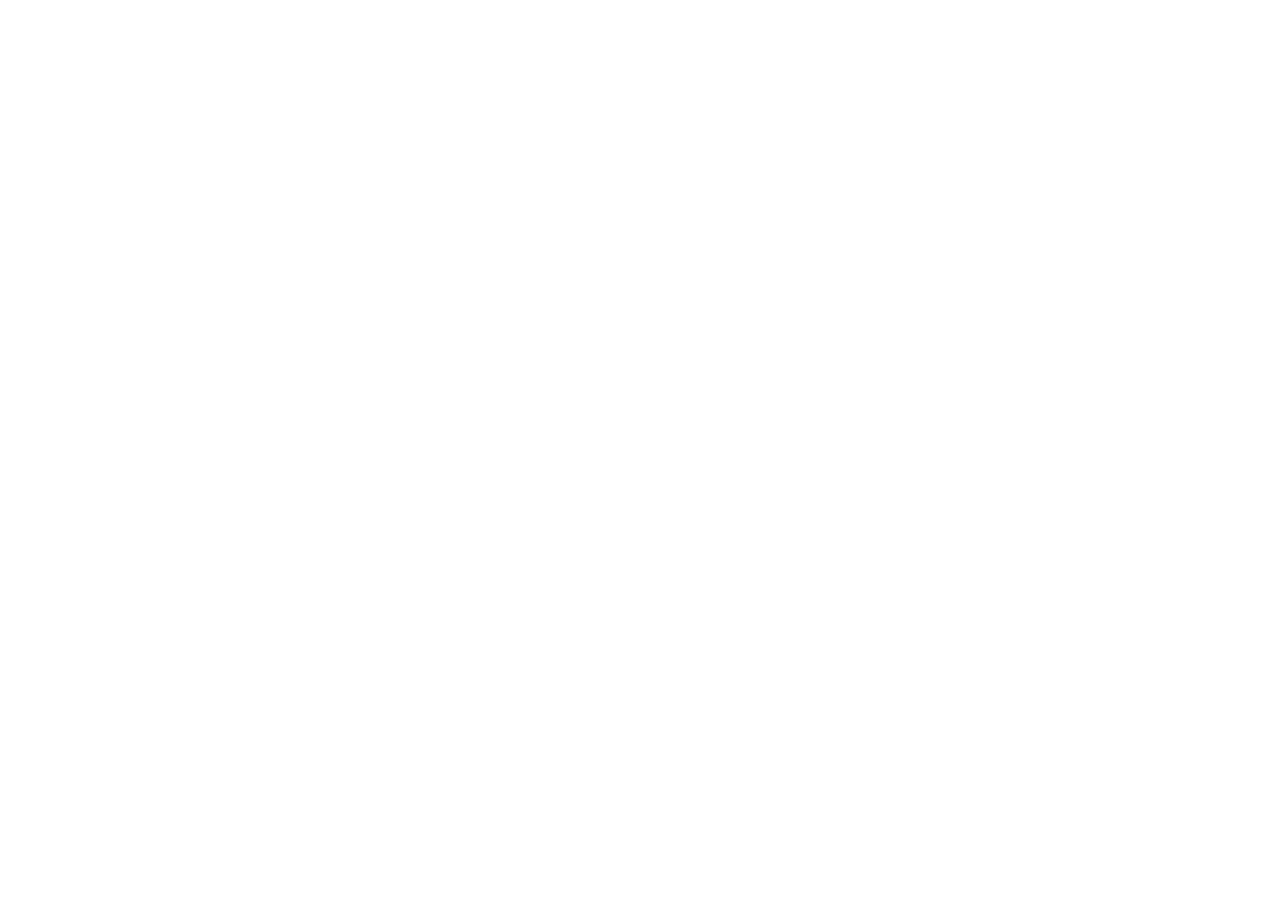
==== public_html/Projects.html @ 24e53733 "I was fixing up my web site to look nice and profesional" ====
<!DOCTYPE html>
<!--
To change this license header, choose License Headers in Project Properties.
To change this template file, choose Tools | Templates
and open the template in the editor.
-->
<html>
    <head>
        <title>Projects</title>
        <meta charset="UTF-8">
        <meta name="viewport" content="width=device-width, initial-scale=1.0">
        <link type="text/css" rel="stylesheet" href="css/custom-style.css">
        
    </head>
    <body>
        
    </body>
</html>
---- public_html/css/custom-style.css ----
div {
       border-color: grey;
       border-width: 1px;
       border-style: solid;
       padding: 30px;
       }

       .container {
       border-color: black;
       }

       .row {
       border-color: green;
       }
       h1 {
           color: green;
       }
       
       
       
       
       body{background-image: url('http://fc06.deviantart.net/fs70/f/2012/164/5/9/hexagon_wallpaper_v2_by_wideo-d53ed00.png') ;}
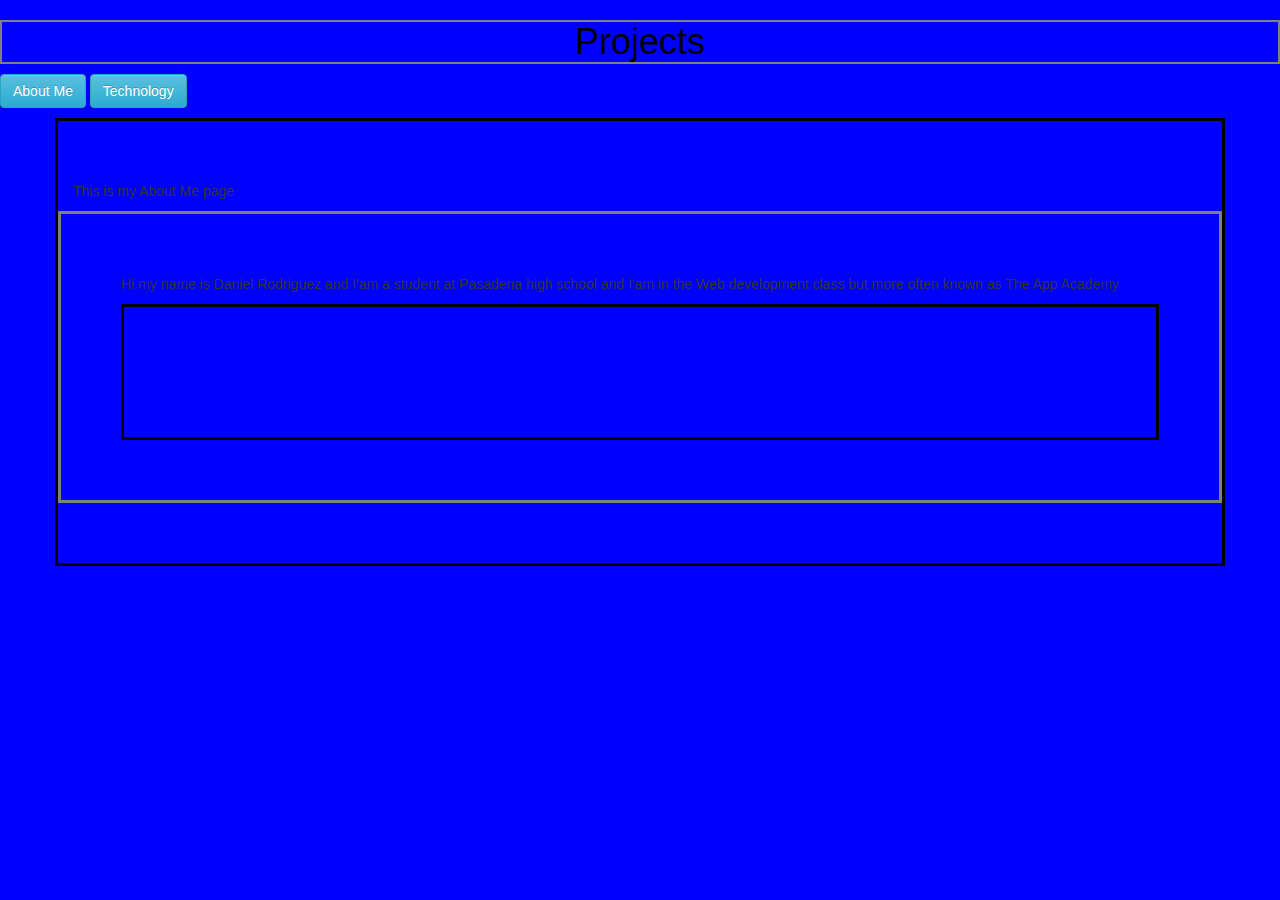
==== commit bfe25f4e: "adding advanced things" ====
--- a/public_html/Projects.html
+++ b/public_html/Projects.html
@@ -6,13 +6,44 @@
 -->
 <html>
     <head>
-        <title>Projects</title>
+        <title>port 2</title>
         <meta charset="UTF-8">
         <meta name="viewport" content="width=device-width, initial-scale=1.0">
+        
+        <link type="text/css" rel="stylesheet" href="css/bootstrap.css">
+        <link type="text/css" rel="stylesheet" href="css/bootstrap-theme.css">
         <link type="text/css" rel="stylesheet" href="css/custom-style.css">
         
     </head>
     <body>
         
+        <header>
+        
+        
+                                                                          
+        </header>
+            
+        <h1>Projects</h1>
+        <p> 
+        <a type="button" class="btn btn-info" href="index.html">About Me</a>
+        <a type="button" class="btn btn-info" href="Technology.html">Technology</a>
+        </p>
+        
+        <div class="container">
+             <p>This is my About Me page</p>
+       
+         <div class="row">
+             <p>Hi my name is Daniel Rodriguez and I'am a student at Pasadena high school and I'am in the Web development class but more often known as The App Academy</p>
+             
+             <div class="col-xs-12">
+                    <p></p>
+             </div>
+             
+                  
+             
+             </div>
+             
+             </div>
+        
     </body>
 </html>
--- a/public_html/css/custom-style.css
+++ b/public_html/css/custom-style.css
@@ -1,8 +1,8 @@
        div {
-       border-color: grey;
-       border-width: 1px;
+       border-color: black;
+       border-width: 3px;
        border-style: solid;
-       padding: 30px;
+       padding: 60px;
        }
 
        .container {
@@ -10,13 +10,35 @@
        }
 
        .row {
-       border-color: green;
+       border-color: grey;
        }
        h1 {
-           color: green;
+           color: black;
+           border-color:grey;
+           border-width: 2px;
+           border-style: solid;
+           text-align: center;
+           
+           
        }
        
+       body {
+           background-color: blue; 
+           
+       }
        
+       header {
+          text-align: center;
+           
+       }
        
+       marquee {
+            color: black;
+            
+       }
+       
+       /*<button type="button" class="btn btn-info">About Me</button>
+       <button type="button" class="btn btn-info">Technology</button>
+       <button type="button" class="btn btn-info">Projects</button>*/
        
        body{background-image: url('http://fc06.deviantart.net/fs70/f/2012/164/5/9/hexagon_wallpaper_v2_by_wideo-d53ed00.png') ;}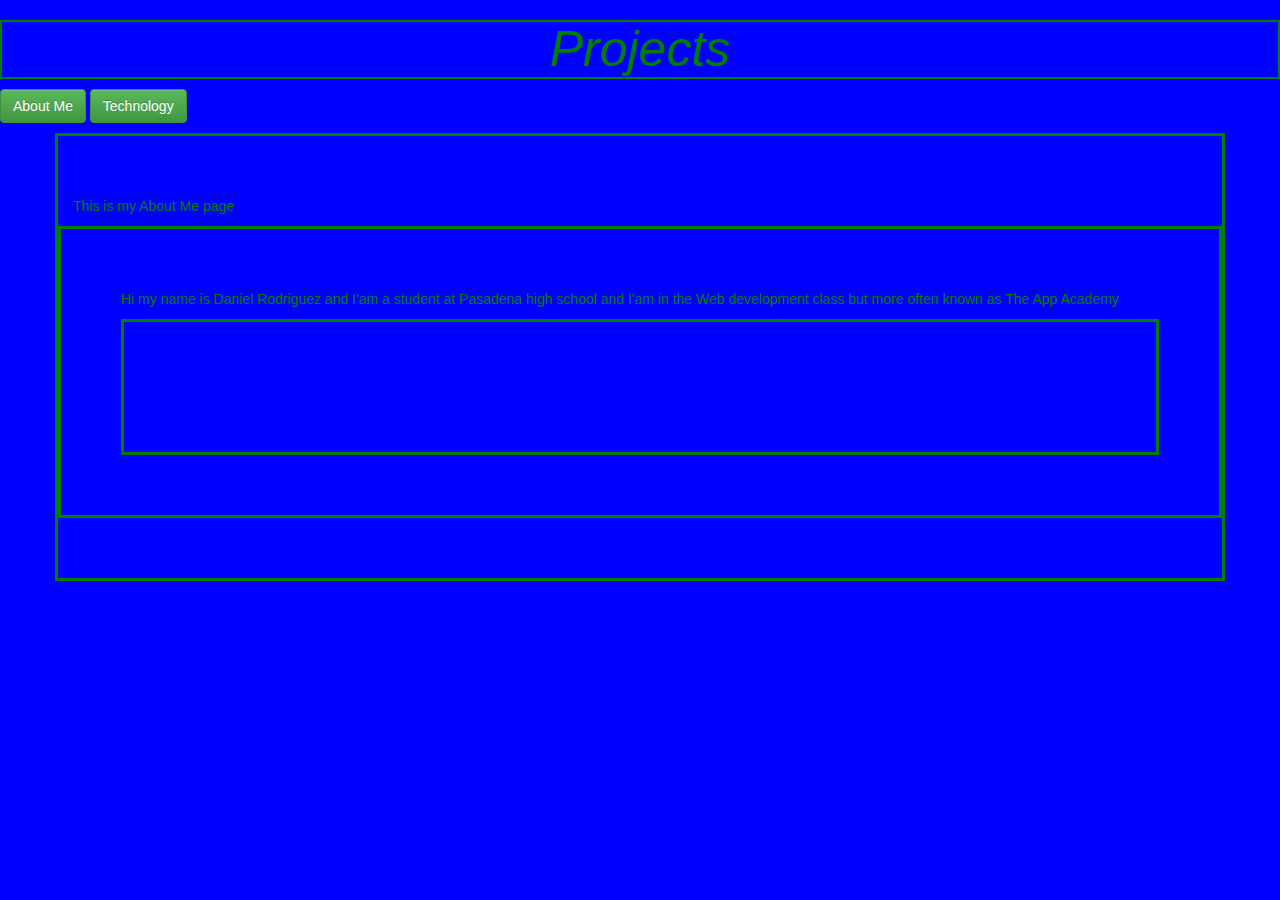
==== commit 35c59c36: "finishing up" ====
--- a/public_html/Projects.html
+++ b/public_html/Projects.html
@@ -24,9 +24,11 @@
         </header>
             
         <h1>Projects</h1>
-        <p> 
-        <a type="button" class="btn btn-info" href="index.html">About Me</a>
-        <a type="button" class="btn btn-info" href="Technology.html">Technology</a>
+        <p>
+            
+            
+        <a id="01" type="button" class="btn btn-success" href="index.html">About Me</a>
+        <a id="01" type="button" class="btn btn-success" href="Technology.html">Technology</a>
         </p>
         
         <div class="container">
--- a/public_html/css/custom-style.css
+++ b/public_html/css/custom-style.css
@@ -1,24 +1,27 @@
        div {
-       border-color: black;
+       border-color: none;
        border-width: 3px;
        border-style: solid;
        padding: 60px;
        }
 
        .container {
-       border-color: black;
+       border-color: none;
+       color:green;
        }
 
        .row {
-       border-color: grey;
+       border-color: none;
+       color:green;
        }
        h1 {
-           color: black;
-           border-color:grey;
+           color: green;
+           border-color:none;
            border-width: 2px;
            border-style: solid;
            text-align: center;
-           
+           font-style: italic;
+           font-size: 50px
            
        }
        
@@ -33,12 +36,33 @@
        }
        
        marquee {
-            color: black;
+            color: green;
+       }
             
-       }
+         #01{
+         margin-left: 500px;      
+            }
+            
+         #02{
+         font-size: 36px;       
+            }
+            
+         #03{
+         font-size:20px;       
+            }
+            
+         #04{
+         width: 100px;
+         height: auto;
+            }   
+            li {
+                color: green;
+            }       
+        
        
-       /*<button type="button" class="btn btn-info">About Me</button>
-       <button type="button" class="btn btn-info">Technology</button>
-       <button type="button" class="btn btn-info">Projects</button>*/
-       
+            
+            
+            
+            
+            
        body{background-image: url('http://fc06.deviantart.net/fs70/f/2012/164/5/9/hexagon_wallpaper_v2_by_wideo-d53ed00.png') ;}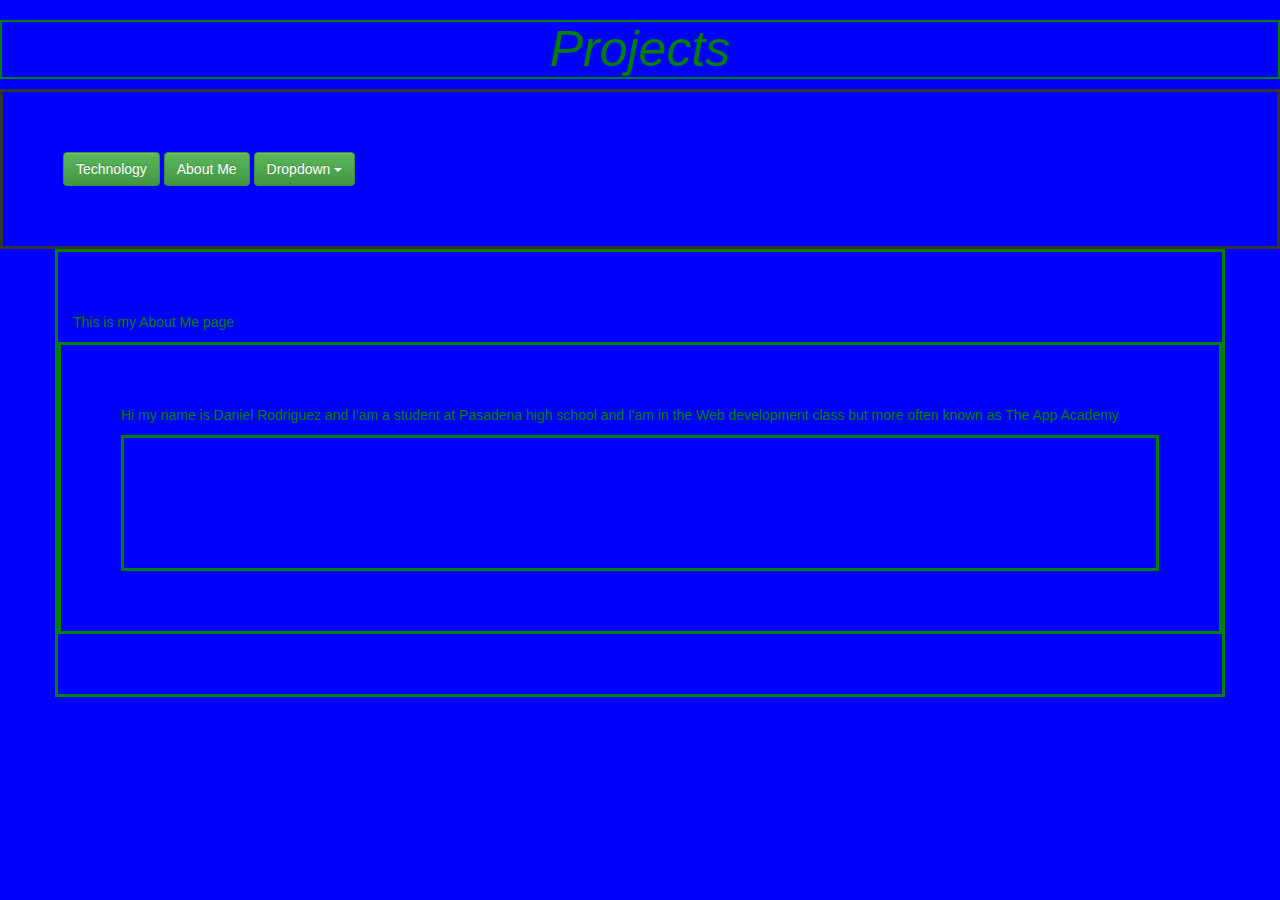
==== commit 21f732eb: "did not finish :(" ====
--- a/public_html/Projects.html
+++ b/public_html/Projects.html
@@ -24,12 +24,27 @@
         </header>
             
         <h1>Projects</h1>
-        <p>
-            
-            
-        <a id="01" type="button" class="btn btn-success" href="index.html">About Me</a>
-        <a id="01" type="button" class="btn btn-success" href="Technology.html">Technology</a>
-        </p>
+        
+    <div class="dropdown">
+    <a type="button" class="btn btn-success" href="Technology.html" >Technology</a>
+    <a type="button" class="btn btn-success" href="Index.html" >About Me</a>
+               
+        
+  <button class="btn btn-success dropdown-toggle" type="button" id="dropdownMenu1" data-toggle="dropdown">
+    Dropdown
+    <span class="caret"></span>
+  </button>
+  <ul class="dropdown-menu" role="menu" aria-labelledby="dropdownMenu1">
+    <li role="presentation"><a role="menuitem" tabindex="-1" href="http://phs.pasadenausd.org/">PHS</a></li>
+    <li role="presentation"><a role="menuitem" tabindex="-1" href="www.TheAppAcademy.us">App Academy</a></li>
+    <li role="presentation" class="divider"></li>
+    <li role="presentation"><a role="menuitem" tabindex="-1" href="getbootstrap.com/">Bootstrap</a></li>
+    <li role="presentation"><a role="menuitem" tabindex="-1" href="http://www.w3.org/TR/html5/">Html5</a></li>
+    <li role="presentation"><a role="menuitem" tabindex="-1" href="http://www.w3.org/TR/css3-selectors/">Style Css</a></li>
+  </ul>
+</div>
+        
+       
         
         <div class="container">
              <p>This is my About Me page</p>
@@ -47,5 +62,8 @@
              
              </div>
         
+        <script src="http://ajax.googleapis.com/ajax/libs/jquery/1.11.0/jquery.min.js"></script>
+       <script src="js/bootstrap.min.js"></script>
+        
     </body>
 </html>
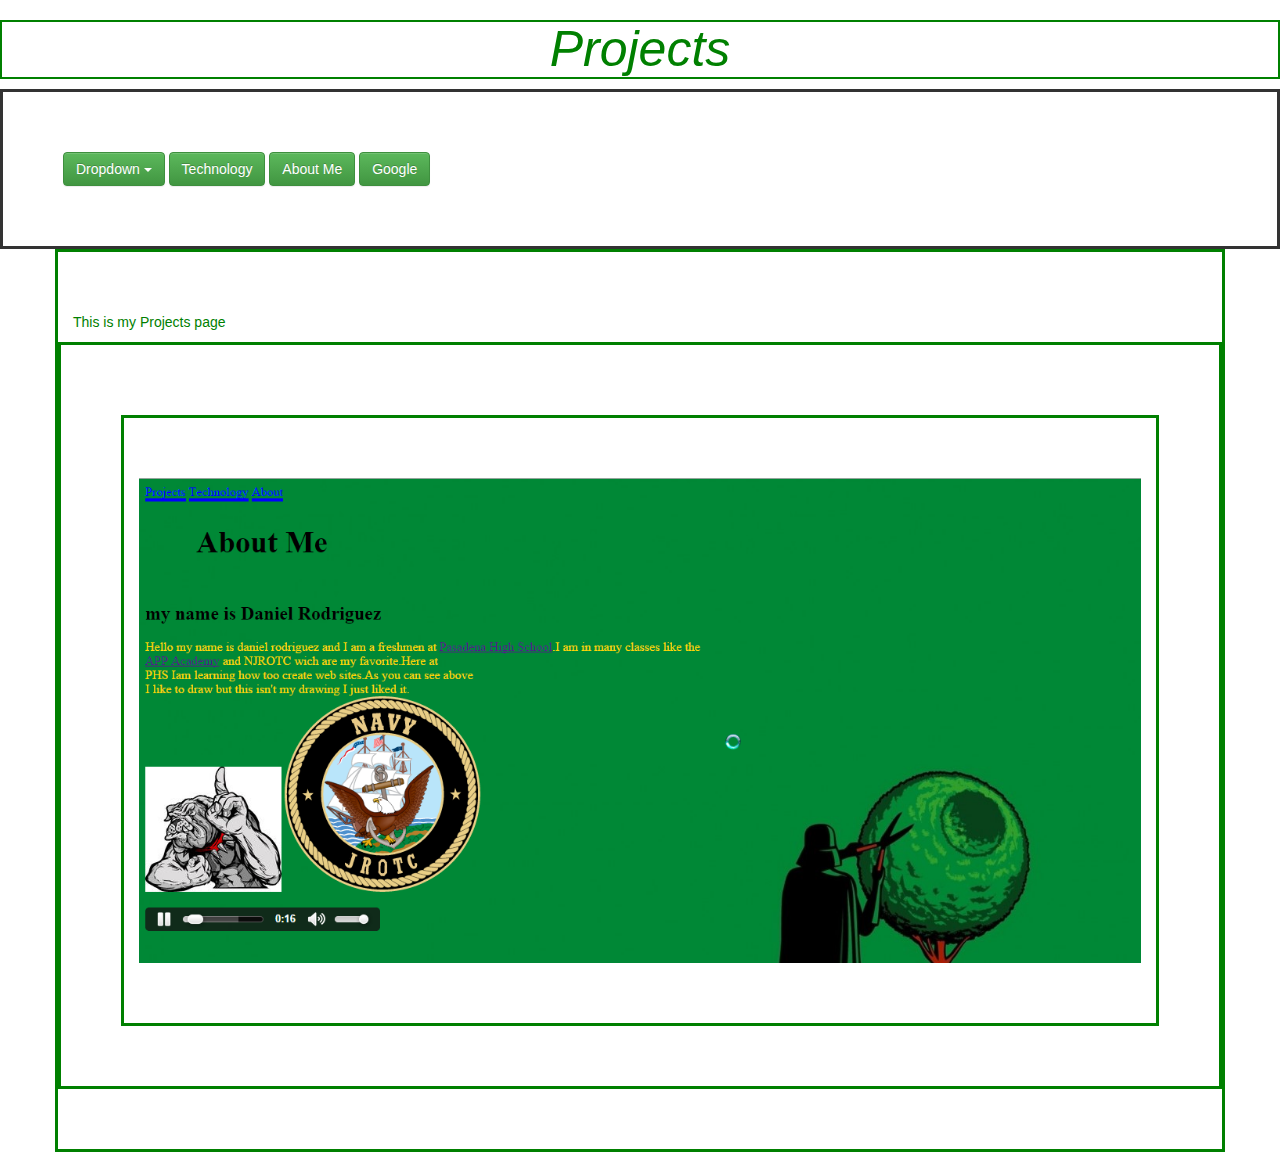
==== commit 331ff80f: "not sure if yesterdays worked" ====
--- a/public_html/Projects.html
+++ b/public_html/Projects.html
@@ -25,9 +25,10 @@
             
         <h1>Projects</h1>
         
+        
+        <!--these are my buttons and drop down menu-->
     <div class="dropdown">
-    <a type="button" class="btn btn-success" href="Technology.html" >Technology</a>
-    <a type="button" class="btn btn-success" href="Index.html" >About Me</a>
+    
                
         
   <button class="btn btn-success dropdown-toggle" type="button" id="dropdownMenu1" data-toggle="dropdown">
@@ -36,24 +37,37 @@
   </button>
   <ul class="dropdown-menu" role="menu" aria-labelledby="dropdownMenu1">
     <li role="presentation"><a role="menuitem" tabindex="-1" href="http://phs.pasadenausd.org/">PHS</a></li>
-    <li role="presentation"><a role="menuitem" tabindex="-1" href="www.TheAppAcademy.us">App Academy</a></li>
+    <li role="presentation"><a role="menuitem" tabindex="-1" href="http://www.theappacademy.us/">App Academy</a></li>
     <li role="presentation" class="divider"></li>
-    <li role="presentation"><a role="menuitem" tabindex="-1" href="getbootstrap.com/">Bootstrap</a></li>
+    <li role="presentation"><a role="menuitem" tabindex="-1" href="http://getbootstrap.com/">Bootstrap</a></li>
     <li role="presentation"><a role="menuitem" tabindex="-1" href="http://www.w3.org/TR/html5/">Html5</a></li>
     <li role="presentation"><a role="menuitem" tabindex="-1" href="http://www.w3.org/TR/css3-selectors/">Style Css</a></li>
   </ul>
+    
+    <a type="button" class="btn btn-success" href="Technology.html" >Technology</a>
+    <a type="button" class="btn btn-success" href="Index.html" >About Me</a>
+    
+    <a type="button" class="btn btn-success" href="https://www.google.com/?gws_rd=ssl" >Google</a>
+    
 </div>
         
        
         
-        <div class="container">
-             <p>This is my About Me page</p>
+        <div  class="container">
+             <p id="02">This is my Projects page</p>
        
          <div class="row">
-             <p>Hi my name is Daniel Rodriguez and I'am a student at Pasadena high school and I'am in the Web development class but more often known as The App Academy</p>
+             <p id="03"></p>
              
              <div class="col-xs-12">
-                    <p></p>
+                 
+                 
+                 <!--these are my screen shots -->                 
+                 <a href="http://localhost:8383/RodriguezD%20-%20portfolio/index.html" ><img class="img-responsive" src="port 1.png" alt=""/></a>
+                 <img class="img-responsive" src="port 2.png" alt=""/>
+                 
+                 
+                    
              </div>
              
                   
--- a/public_html/css/custom-style.css
+++ b/public_html/css/custom-style.css
@@ -1,3 +1,5 @@
+       
+        /*this is my border color and style*/
        div {
        border-color: none;
        border-width: 3px;
@@ -14,9 +16,11 @@
        border-color: none;
        color:green;
        }
+       
+       /*this is the title for all my pages*/
        h1 {
            color: green;
-           border-color:none;
+           border-color: none;
            border-width: 2px;
            border-style: solid;
            text-align: center;
@@ -25,44 +29,19 @@
            
        }
        
-       body {
-           background-color: blue; 
-           
-       }
+      
        
-       header {
-          text-align: center;
-           
-       }
+       
        
        marquee {
             color: green;
        }
             
-         #01{
-         margin-left: 500px;      
-            }
+         
             
-         #02{
-         font-size: 36px;       
-            }
+         
             
-         #03{
-         font-size:20px;       
-            }
-            
-         #04{
-         width: 100px;
-         height: auto;
-            }   
-            li {
-                color: green;
-            }       
-        
-       
-            
-            
-            
-            
-            
-       body{background-image: url('http://fc06.deviantart.net/fs70/f/2012/164/5/9/hexagon_wallpaper_v2_by_wideo-d53ed00.png') ;}+              
+        /*this is my background image*/     
+       body{background-image: url('http://fc06.deviantart.net/fs70/f/2012/164/5/9/hexagon_wallpaper_v2_by_wideo-d53ed00.png');}     
+       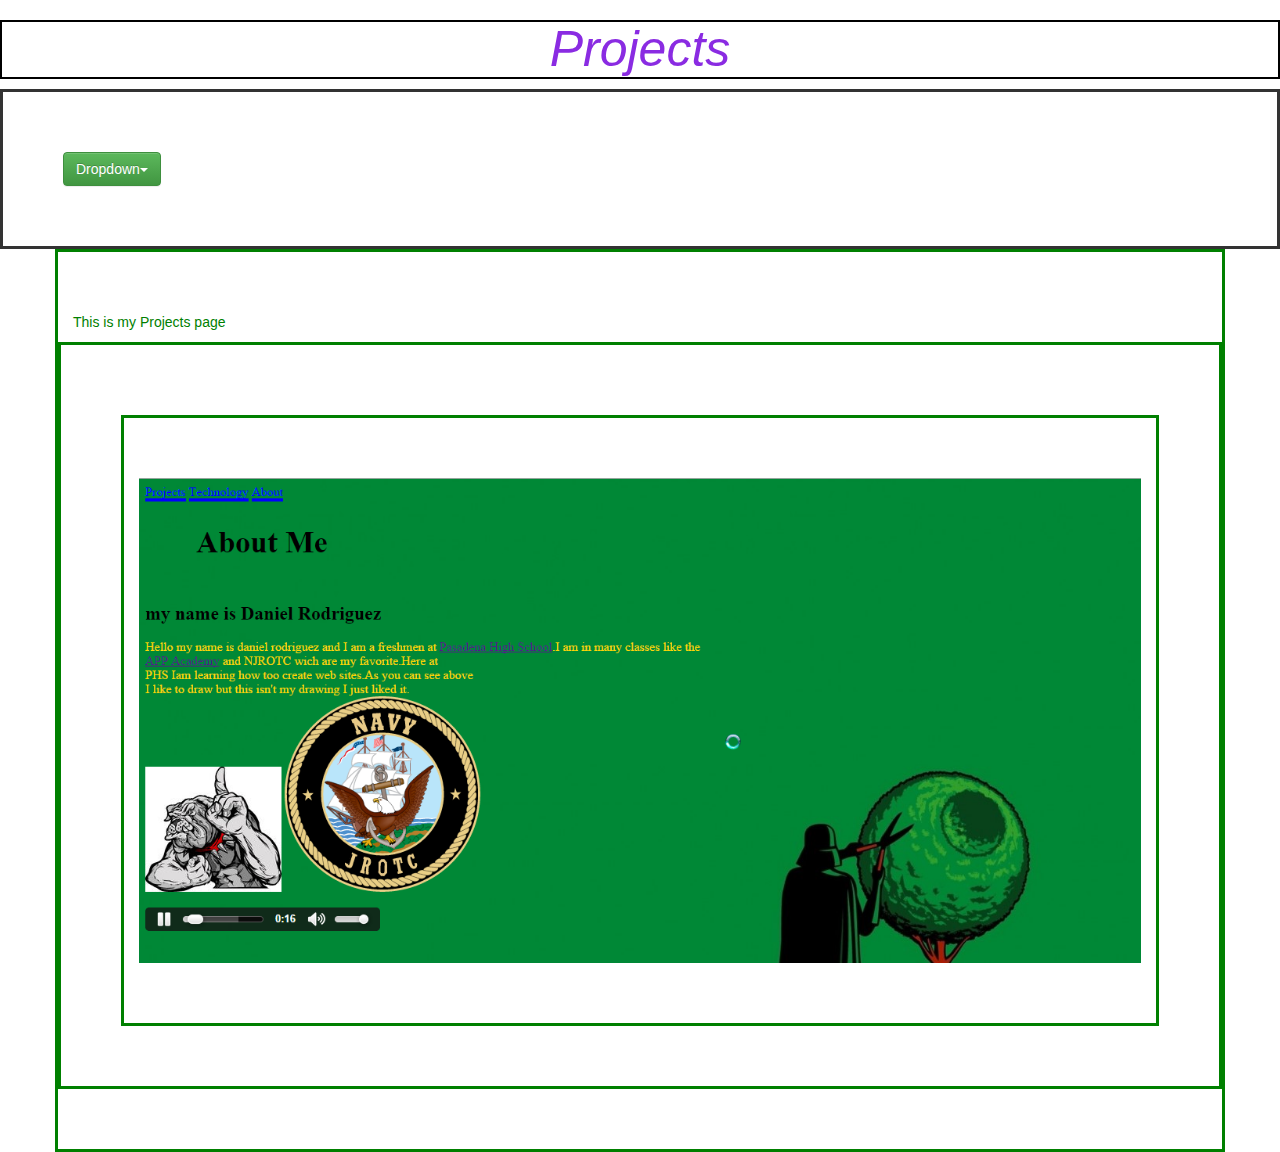
==== commit 81c3201c: "finals" ====
--- a/public_html/Projects.html
+++ b/public_html/Projects.html
@@ -31,9 +31,7 @@
     
                
         
-  <button class="btn btn-success dropdown-toggle" type="button" id="dropdownMenu1" data-toggle="dropdown">
-    Dropdown
-    <span class="caret"></span>
+  <button class="btn btn-success dropdown-toggle" type="button" id="dropdownMenu1" data-toggle="dropdown">Dropdown<span class="caret"></span>
   </button>
   <ul class="dropdown-menu" role="menu" aria-labelledby="dropdownMenu1">
     <li role="presentation"><a role="menuitem" tabindex="-1" href="http://phs.pasadenausd.org/">PHS</a></li>
@@ -44,10 +42,7 @@
     <li role="presentation"><a role="menuitem" tabindex="-1" href="http://www.w3.org/TR/css3-selectors/">Style Css</a></li>
   </ul>
     
-    <a type="button" class="btn btn-success" href="Technology.html" >Technology</a>
-    <a type="button" class="btn btn-success" href="Index.html" >About Me</a>
-    
-    <a type="button" class="btn btn-success" href="https://www.google.com/?gws_rd=ssl" >Google</a>
+   
     
 </div>
         
--- a/public_html/css/custom-style.css
+++ b/public_html/css/custom-style.css
@@ -19,8 +19,8 @@
        
        /*this is the title for all my pages*/
        h1 {
-           color: green;
-           border-color: none;
+           color: blueviolet;
+           border-color: black;
            border-width: 2px;
            border-style: solid;
            text-align: center;
@@ -34,7 +34,7 @@
        
        
        marquee {
-            color: green;
+            color: blueviolet;
        }
             
          
